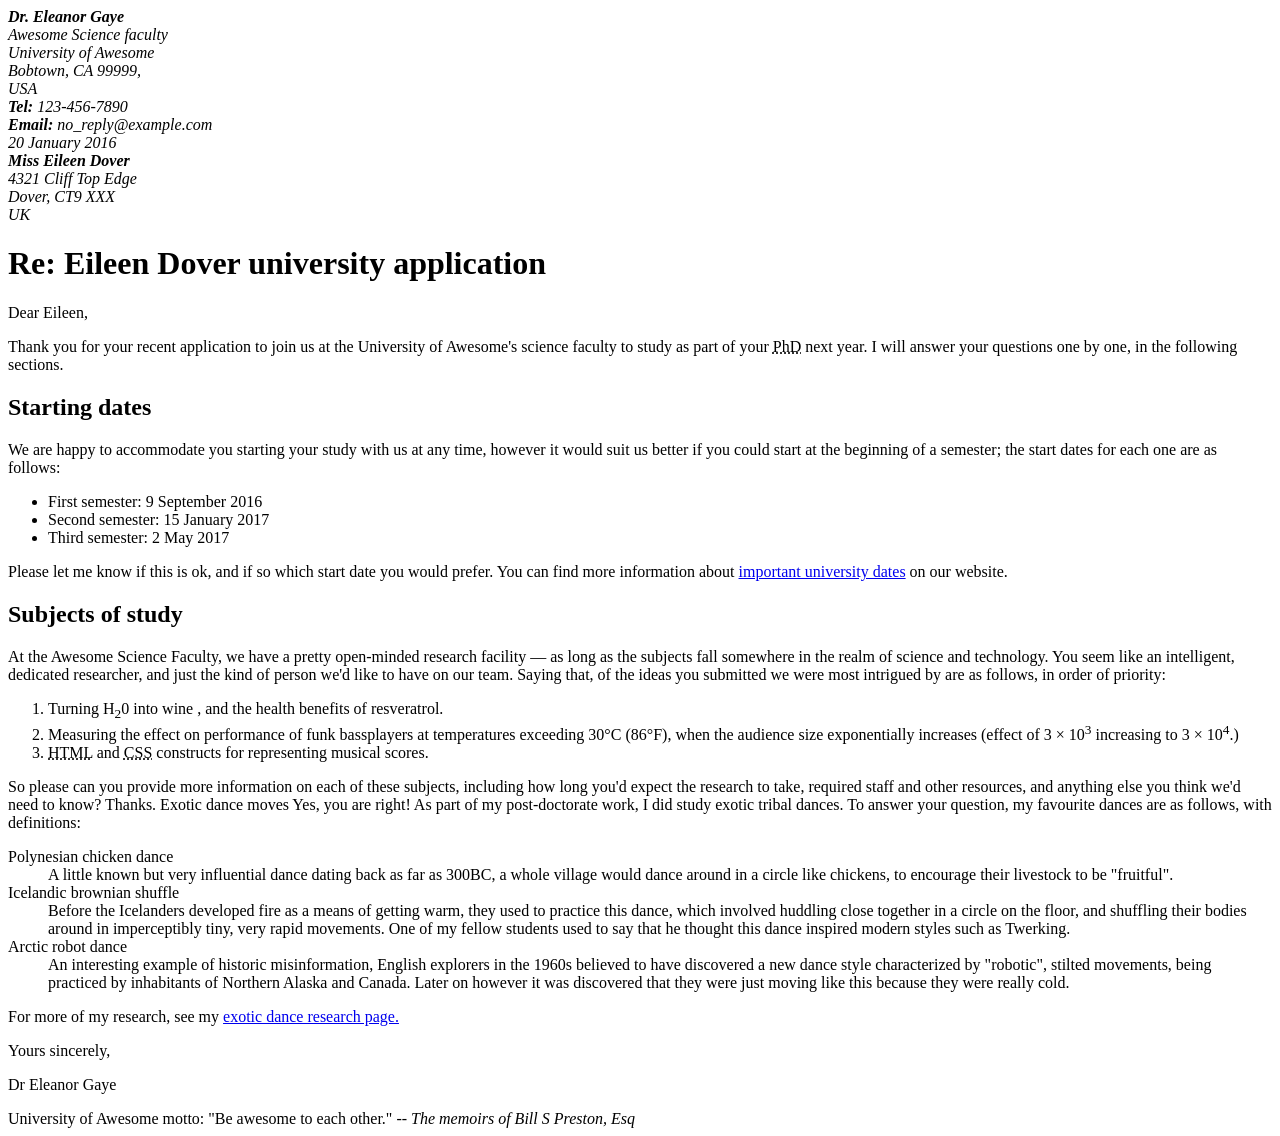
==== index.html @ a882a073 "feat: add document index.html" ====
<!DOCTYPE html>
<html lang="en">
<head>
    <meta charset="UTF-8">
    <meta name="viewport" content="width=device-width, initial-scale=1.0">
    <title>Markup this Letter</title>
    <link rel="stylesheet" href="./styles.css">
</head>
<body>
    <address class="sender-column">

        <strong>Dr. Eleanor Gaye <br></strong> 
        Awesome Science faculty <br>
        University of Awesome <br>
        Bobtown, CA 99999, <br>
        USA <br>
        <strong>Tel:</strong> 123-456-7890 <br>
       <strong>Email:</strong> no_reply@example.com <br>
        
        20 January 2016 <br>
    </address>
<address>

   <strong>Miss Eileen Dover <br></strong> 
    4321 Cliff Top Edge <br>
    Dover, CT9 XXX <br>
    UK <br>
</address>


<h1>Re: Eileen Dover university application</h1>

<p>
Dear Eileen,

</p>
<p>
Thank you for your recent application to join us at the University of Awesome's science faculty to study as part of your <abbr title="doctor of philisophy">PhD</abbr> next year. I will answer your questions one by one, in the following sections.
</p>
<h2>Starting dates</h2>


We are happy to accommodate you starting your study with us at any time, however it would suit us better if you could start at the beginning of a semester; the start dates for each one are as follows:
<ul>
    <li>First semester: 9 September 2016</li>
    <li>Second semester: 15 January 2017</li>
    <li>Third semester: 2 May 2017
    </li>
</ul>
Please let me know if this is ok, and if so which start date you would prefer.

You can find more information about <a href="https://univelcity.com/" target="_blank">important university dates</a> on our website.


<h2>Subjects of study
</h2>
At the Awesome Science Faculty, we have a pretty open-minded research facility — as long as the subjects fall somewhere in the realm of science and technology. You seem like an intelligent, dedicated researcher, and just the kind of person we'd like to have on our team. Saying that, of the ideas you submitted we were most intrigued by are as follows, in order of priority:
   <ol>
    <li>Turning H<sub>2</sub>0 into wine , and the health benefits  of resveratrol.</li>
    <li>Measuring the effect on performance of funk bassplayers at temperatures exceeding 30°C (86°F), when the audience size exponentially increases (effect of 3 × 10<sup>3</sup> increasing to 3 × 10<sup>4</sup>.)</li>
    <li><abbr title="hyper text Markup language">HTML</abbr> and <abbr title="cascading style script">CSS</abbr> constructs for representing musical scores.</li>
   </ol>
   

So please can you provide more information on each of these subjects, including how long you'd expect the research to take, required staff and other resources, and anything else you think we'd need to know? Thanks.


Exotic dance moves

Yes, you are right! As part of my post-doctorate work, I did study exotic tribal dances. To answer your question, my favourite dances are as follows, with definitions:
<dl>

 </dl>
    <dt>Polynesian chicken dance</dt>
    <dd>A little known but very influential dance dating back as far as 300BC, a whole village would dance around in a circle like chickens, to encourage their livestock to be "fruitful".</dd>

    <dt>Icelandic brownian shuffle</dt>
    <dd>Before the Icelanders developed fire as a means of getting warm, they used to practice this dance, which involved huddling close together in a circle on the floor, and shuffling their bodies around in imperceptibly tiny, very rapid movements. One of my fellow students used to say that he thought this dance inspired modern styles such as Twerking.</dd>

    <dt>Arctic robot dance</dt>
    <dd>An interesting example of historic misinformation, English explorers in the 1960s believed to have discovered a new dance style characterized by "robotic", stilted movements, being practiced by inhabitants of Northern Alaska and Canada. Later on however it was discovered that they were just moving like this because they were really cold.</dd>

<p>For more of my research, see my <a href="https://univelcity.com/" target="_blank">exotic dance research page.</a>

<p>Yours sincerely,</p>
<p>Dr Eleanor Gaye</p>

University of Awesome motto: "Be awesome to each other." -- <em>The memoirs of Bill S Preston, Esq</em>
</body>
</html>
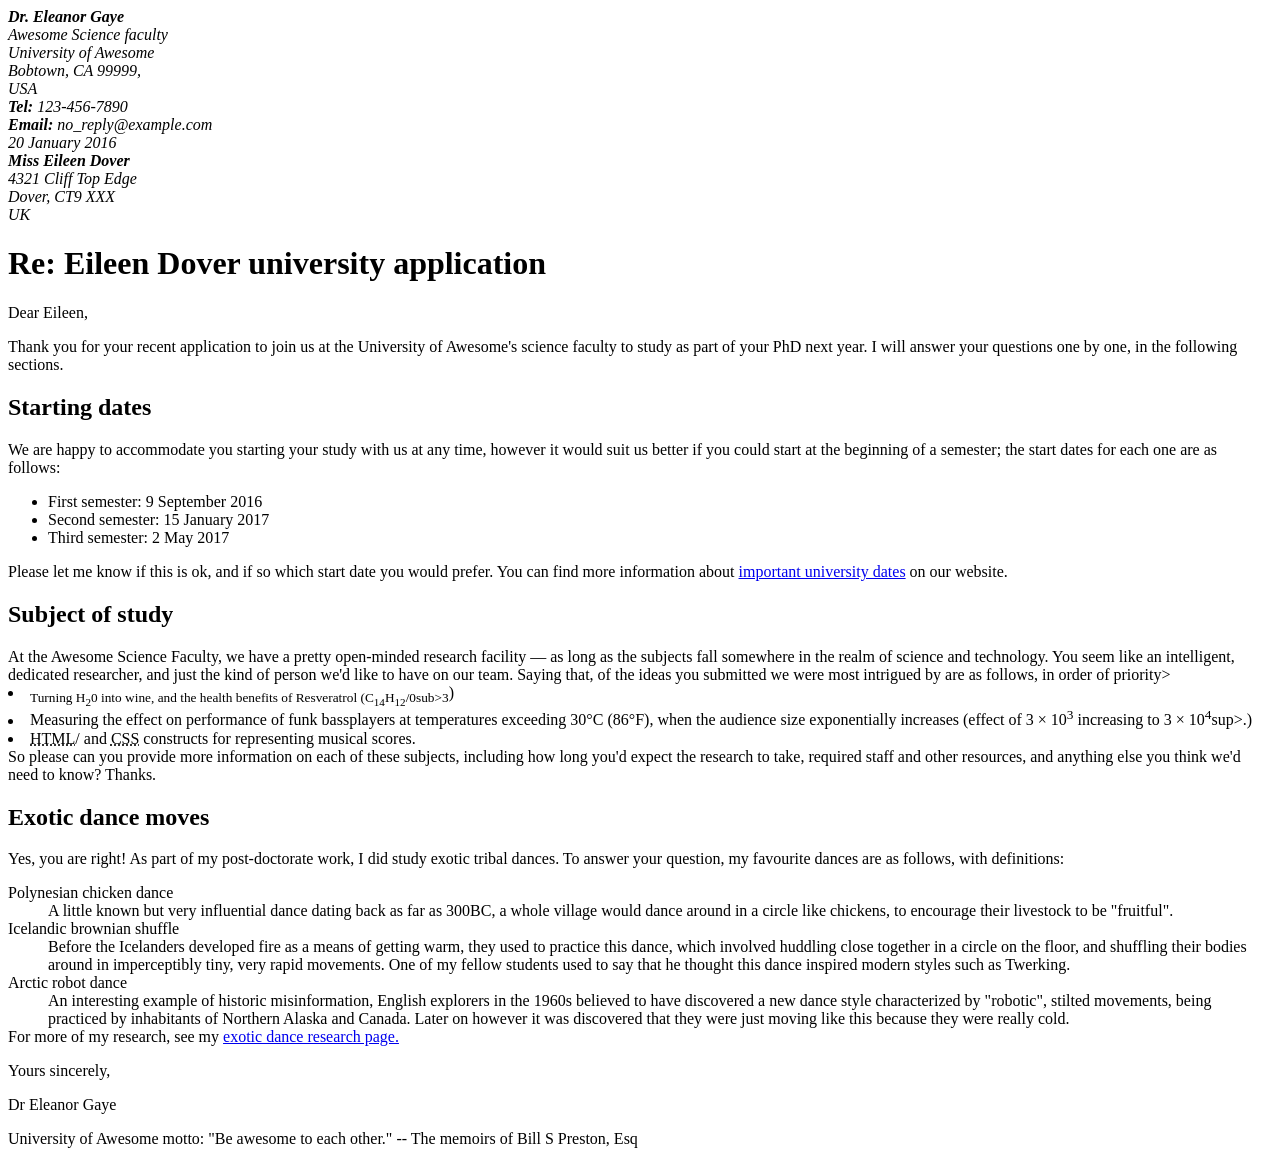
==== commit ad32420e: "fix: correct formatting and improve clarity in index.html" ====
--- a/index.html
+++ b/index.html
@@ -9,19 +9,19 @@
 <body>
     <address class="sender-column">
 
-        <strong>Dr. Eleanor Gaye <br></strong> 
+        <strong>Dr. Eleanor Gaye <br></strong>
         Awesome Science faculty <br>
         University of Awesome <br>
         Bobtown, CA 99999, <br>
         USA <br>
         <strong>Tel:</strong> 123-456-7890 <br>
-       <strong>Email:</strong> no_reply@example.com <br>
+        <strong>Email:</strong> no_reply@example.com <br>
         
         20 January 2016 <br>
     </address>
 <address>
 
-   <strong>Miss Eileen Dover <br></strong> 
+    <strong>Miss Eileen Dover <br></strong>
     4321 Cliff Top Edge <br>
     Dover, CT9 XXX <br>
     UK <br>
@@ -35,8 +35,9 @@
 
 </p>
 <p>
-Thank you for your recent application to join us at the University of Awesome's science faculty to study as part of your <abbr title="doctor of philisophy">PhD</abbr> next year. I will answer your questions one by one, in the following sections.
+Thank you for your recent application to join us at the University of Awesome's science faculty to study as part of your PhD next year. I will answer your questions one by one, in the following sections.
 </p>
+
 <h2>Starting dates</h2>
 
 
@@ -44,33 +45,33 @@
 <ul>
     <li>First semester: 9 September 2016</li>
     <li>Second semester: 15 January 2017</li>
-    <li>Third semester: 2 May 2017
-    </li>
+    <li>Third semester: 2 May 2017</li>
 </ul>
+
 Please let me know if this is ok, and if so which start date you would prefer.
 
-You can find more information about <a href="https://univelcity.com/" target="_blank">important university dates</a> on our website.
+You can find more information about <a href="https://univelcity.com/" target="_blank">important university dates</a>  on our website.
 
 
-<h2>Subjects of study
-</h2>
-At the Awesome Science Faculty, we have a pretty open-minded research facility — as long as the subjects fall somewhere in the realm of science and technology. You seem like an intelligent, dedicated researcher, and just the kind of person we'd like to have on our team. Saying that, of the ideas you submitted we were most intrigued by are as follows, in order of priority:
-   <ol>
-    <li>Turning H<sub>2</sub>0 into wine , and the health benefits  of resveratrol.</li>
-    <li>Measuring the effect on performance of funk bassplayers at temperatures exceeding 30°C (86°F), when the audience size exponentially increases (effect of 3 × 10<sup>3</sup> increasing to 3 × 10<sup>4</sup>.)</li>
-    <li><abbr title="hyper text Markup language">HTML</abbr> and <abbr title="cascading style script">CSS</abbr> constructs for representing musical scores.</li>
-   </ol>
-   
+<h2>Subject of study</h2>
+
+At the Awesome Science Faculty, we have a pretty open-minded research facility — as long as the subjects fall somewhere in the realm of science and technology. You seem like an intelligent, dedicated researcher, and just the kind of person we'd like to have on our team. Saying that, of the ideas you submitted we were most intrigued by are as follows, in order of priority>
+<li>
+    <sub>Turning H<sub>2</sub>0 into wine, and the health benefits of Resveratrol  (C<sub>14</sub>H<sub>12</sub>/0sub>3</sub>)</li>
+    <li>Measuring the effect on performance of funk bassplayers at temperatures exceeding 30°C (86°F), when the audience size exponentially increases (effect of 3 × 10<sup>3</sup> increasing to 3 × 10<sup>4</sup>sup>.)</li>
+    <li><abbr title="hyper text markup language">HTML</abbr>/ and <abbr title="cascading style script">CSS</abbr> constructs for representing musical scores.</li>
+</ol>
+
+
 
 So please can you provide more information on each of these subjects, including how long you'd expect the research to take, required staff and other resources, and anything else you think we'd need to know? Thanks.
 
 
-Exotic dance moves
+<h2>Exotic dance moves</h2>
 
 Yes, you are right! As part of my post-doctorate work, I did study exotic tribal dances. To answer your question, my favourite dances are as follows, with definitions:
-<dl>
+<p>
 
- </dl>
     <dt>Polynesian chicken dance</dt>
     <dd>A little known but very influential dance dating back as far as 300BC, a whole village would dance around in a circle like chickens, to encourage their livestock to be "fruitful".</dd>
 
@@ -80,11 +81,13 @@
     <dt>Arctic robot dance</dt>
     <dd>An interesting example of historic misinformation, English explorers in the 1960s believed to have discovered a new dance style characterized by "robotic", stilted movements, being practiced by inhabitants of Northern Alaska and Canada. Later on however it was discovered that they were just moving like this because they were really cold.</dd>
 
-<p>For more of my research, see my <a href="https://univelcity.com/" target="_blank">exotic dance research page.</a>
 
+
+For more of my research, see my <a href="https://univelcity.com/" target="_blank">exotic dance research page.</a> 
+</p>
 <p>Yours sincerely,</p>
-<p>Dr Eleanor Gaye</p>
-
-University of Awesome motto: "Be awesome to each other." -- <em>The memoirs of Bill S Preston, Esq</em>
+<p>Dr Eleanor Gaye
+</p>
+University of Awesome motto: "Be awesome to each other." -- The memoirs of Bill S Preston, Esq
 </body>
 </html>
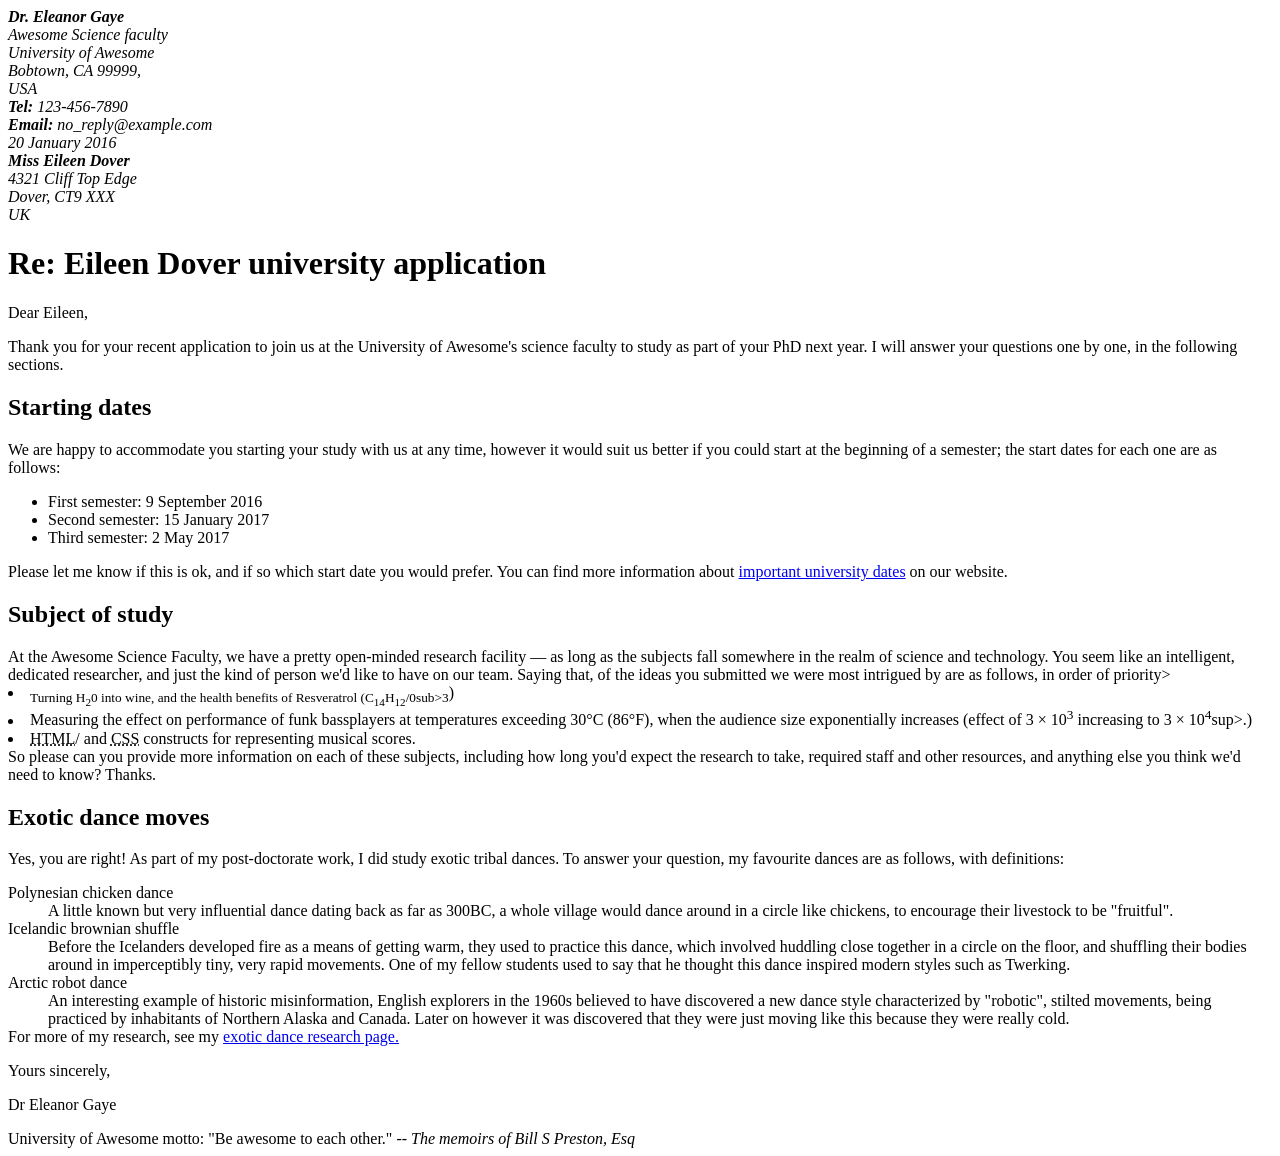
==== commit 5993b050: "fix: italicize the quote in the University motto for emphasis" ====
--- a/index.html
+++ b/index.html
@@ -88,6 +88,6 @@
 <p>Yours sincerely,</p>
 <p>Dr Eleanor Gaye
 </p>
-University of Awesome motto: "Be awesome to each other." -- The memoirs of Bill S Preston, Esq
+University of Awesome motto: "Be awesome to each other." -- <em>The memoirs of Bill S Preston, Esq</em>
 </body>
 </html>
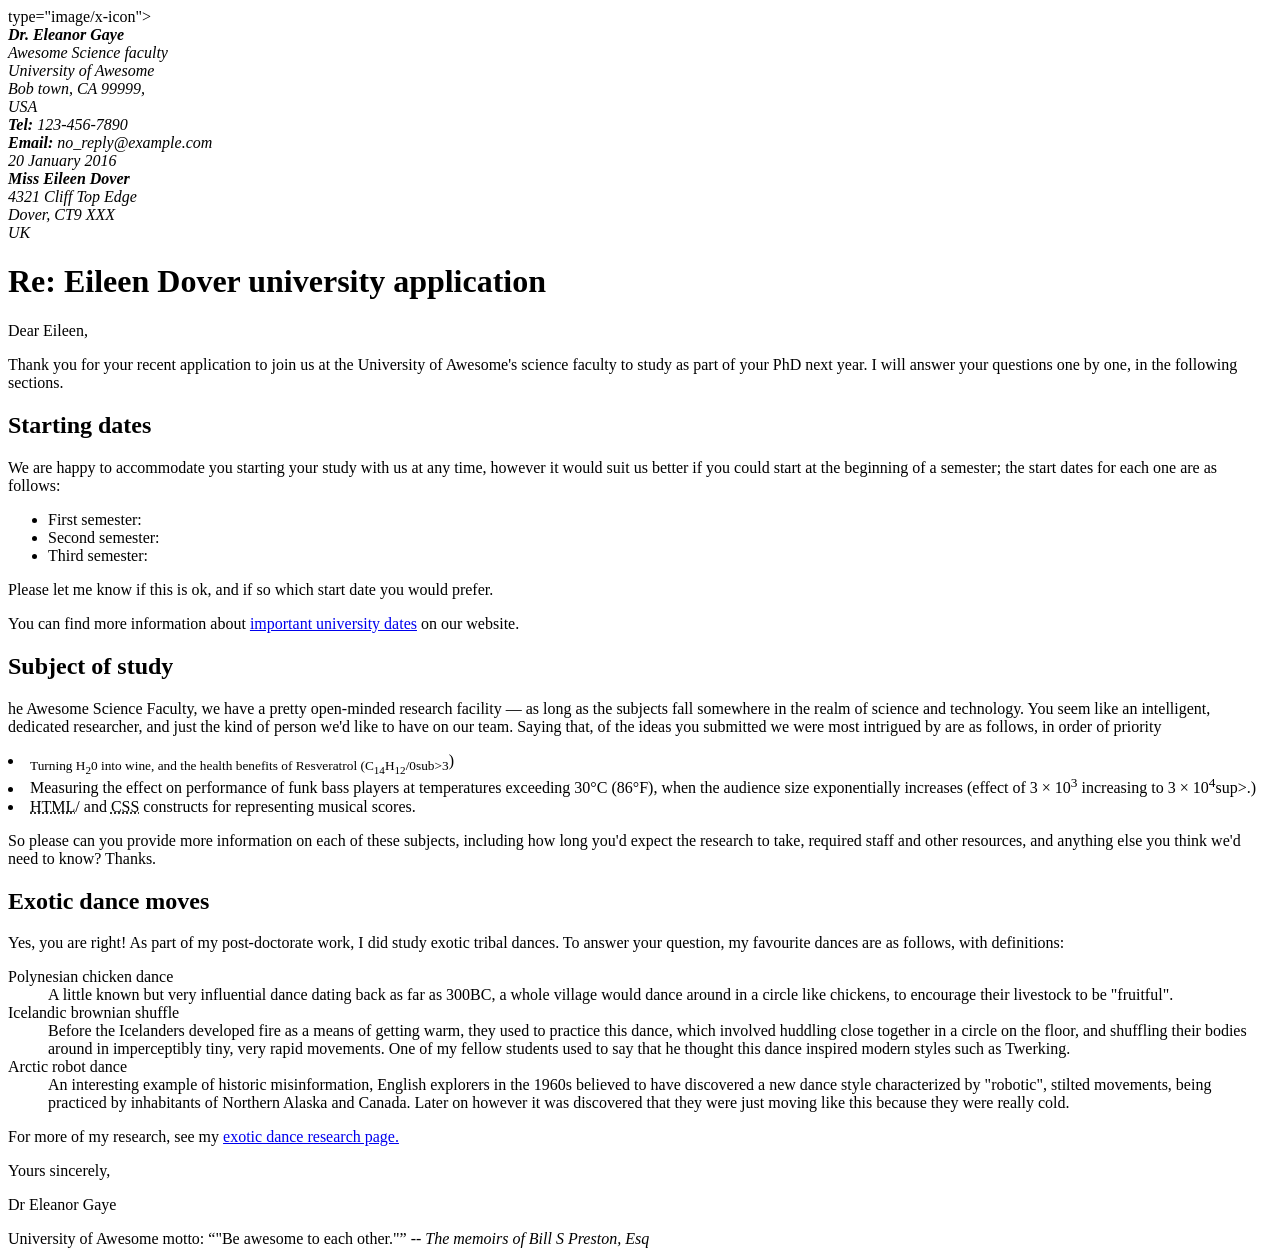
==== commit fe95e8c5: "fix: html-assignment" ====
--- a/index.html
+++ b/index.html
@@ -5,6 +5,7 @@
     <meta name="viewport" content="width=device-width, initial-scale=1.0">
     <title>Markup this Letter</title>
     <link rel="stylesheet" href="./styles.css">
+    <link rel="shortcut icon" href="./favicon.ico"> type="image/x-icon">
 </head>
 <body>
     <address class="sender-column">
@@ -12,7 +13,7 @@
         <strong>Dr. Eleanor Gaye <br></strong>
         Awesome Science faculty <br>
         University of Awesome <br>
-        Bobtown, CA 99999, <br>
+        Bob town, CA 99999, <br>
         USA <br>
         <strong>Tel:</strong> 123-456-7890 <br>
         <strong>Email:</strong> no_reply@example.com <br>
@@ -34,44 +35,40 @@
 Dear Eileen,
 
 </p>
-<p>
-Thank you for your recent application to join us at the University of Awesome's science faculty to study as part of your PhD next year. I will answer your questions one by one, in the following sections.
-</p>
-
+ <p>Thank you for your recent application to join us at the University of Awesome's science faculty to study as part of your PhD next year. I will answer your questions one by one, in the following sections.</p></p>
 <h2>Starting dates</h2>
 
 
 We are happy to accommodate you starting your study with us at any time, however it would suit us better if you could start at the beginning of a semester; the start dates for each one are as follows:
 <ul>
-    <li>First semester: 9 September 2016</li>
-    <li>Second semester: 15 January 2017</li>
-    <li>Third semester: 2 May 2017</li>
+    <li>First semester: <time datetime="2016-09" 9 September 2016</li>
+    <li>Second semester: <time datetime="2017-01" 15 January 2017</li>
+    <li>Third semester: <time datetime="2017-05" May 2017</li>
 </ul>
 
-Please let me know if this is ok, and if so which start date you would prefer.
+<p>Please let me know if this is ok, and if so which start date you would prefer.</p>
 
-You can find more information about <a href="https://univelcity.com/" target="_blank">important university dates</a>  on our website.
+<p>You can find more information about <a href="https://univelcity.com/" target="_blank">important university dates</a>  on our website.</p>
 
 
 <h2>Subject of study</h2>
 
-At the Awesome Science Faculty, we have a pretty open-minded research facility — as long as the subjects fall somewhere in the realm of science and technology. You seem like an intelligent, dedicated researcher, and just the kind of person we'd like to have on our team. Saying that, of the ideas you submitted we were most intrigued by are as follows, in order of priority>
+<p> he Awesome Science Faculty, we have a pretty open-minded research facility — as long as the subjects fall somewhere in the realm of science and technology. You seem like an intelligent, dedicated researcher, and just the kind of person we'd like to have on our team. Saying that, of the ideas you submitted we were most intrigued by are as follows, in order of priority</p>
+
 <li>
     <sub>Turning H<sub>2</sub>0 into wine, and the health benefits of Resveratrol  (C<sub>14</sub>H<sub>12</sub>/0sub>3</sub>)</li>
-    <li>Measuring the effect on performance of funk bassplayers at temperatures exceeding 30°C (86°F), when the audience size exponentially increases (effect of 3 × 10<sup>3</sup> increasing to 3 × 10<sup>4</sup>sup>.)</li>
-    <li><abbr title="hyper text markup language">HTML</abbr>/ and <abbr title="cascading style script">CSS</abbr> constructs for representing musical scores.</li>
+    <li>Measuring the effect on performance of funk bass players at temperatures exceeding 30°C (86°F), when the audience size exponentially increases (effect of 3 × 10<sup>3</sup> increasing to 3 × 10<sup>4</sup>sup>.)</li>
+    <li><abbr title="Hyper-Text Markup Language">HTML</abbr>/ and <abbr title="Cascading Style Script">CSS</abbr> constructs for representing musical scores.</li>
 </ol>
 
 
 
-So please can you provide more information on each of these subjects, including how long you'd expect the research to take, required staff and other resources, and anything else you think we'd need to know? Thanks.
-
+<p>So please can you provide more information on each of these subjects, including how long you'd expect the research to take, required staff and other resources, and anything else you think we'd need to know? Thanks.</p>
 
 <h2>Exotic dance moves</h2>
 
-Yes, you are right! As part of my post-doctorate work, I did study exotic tribal dances. To answer your question, my favourite dances are as follows, with definitions:
-<p>
-
+<p>Yes, you are right! As part of my post-doctorate work, I did study exotic tribal dances. To answer your question, my favourite dances are as follows, with definitions:</p>
+<dl>
     <dt>Polynesian chicken dance</dt>
     <dd>A little known but very influential dance dating back as far as 300BC, a whole village would dance around in a circle like chickens, to encourage their livestock to be "fruitful".</dd>
 
@@ -79,15 +76,11 @@
     <dd>Before the Icelanders developed fire as a means of getting warm, they used to practice this dance, which involved huddling close together in a circle on the floor, and shuffling their bodies around in imperceptibly tiny, very rapid movements. One of my fellow students used to say that he thought this dance inspired modern styles such as Twerking.</dd>
 
     <dt>Arctic robot dance</dt>
-    <dd>An interesting example of historic misinformation, English explorers in the 1960s believed to have discovered a new dance style characterized by "robotic", stilted movements, being practiced by inhabitants of Northern Alaska and Canada. Later on however it was discovered that they were just moving like this because they were really cold.</dd>
-
-
-
-For more of my research, see my <a href="https://univelcity.com/" target="_blank">exotic dance research page.</a> 
-</p>
+    <dd>An interesting example of historic misinformation, English explorers in the 1960s believed to have discovered a new dance style characterized by "robotic", stilted movements, being practiced by inhabitants of Northern Alaska and Canada. Later on however it was discovered that they were just moving like this because they were really cold.</dd> 
+</dl>
+</p>For more of my research, see my <a href="https://univelcity.com/" target="_blank">exotic dance research page.</a></p>
 <p>Yours sincerely,</p>
-<p>Dr Eleanor Gaye
-</p>
-University of Awesome motto: "Be awesome to each other." -- <em>The memoirs of Bill S Preston, Esq</em>
+Dr Eleanor Gaye</p>
+</p>University of Awesome motto: <q>"Be awesome to each other."</q> -- <em>The memoirs of Bill S Preston, Esq</em>
 </body>
 </html>
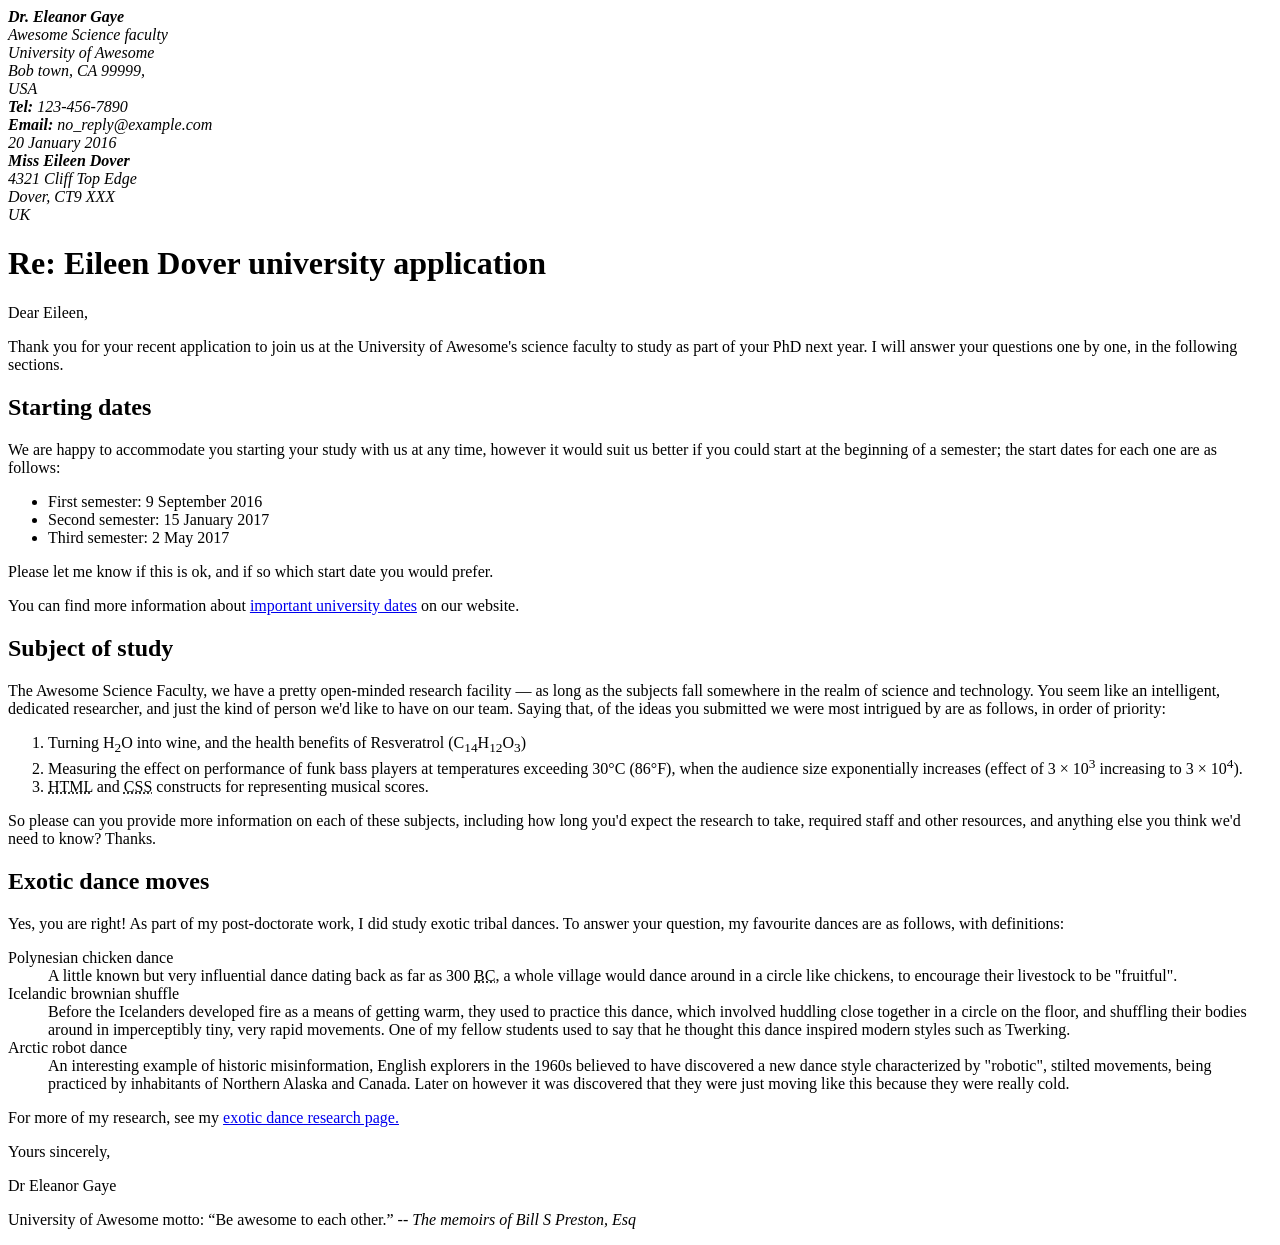
==== commit 4f70ae98: "fix: html-assignment" ====
--- a/index.html
+++ b/index.html
@@ -5,7 +5,7 @@
     <meta name="viewport" content="width=device-width, initial-scale=1.0">
     <title>Markup this Letter</title>
     <link rel="stylesheet" href="./styles.css">
-    <link rel="shortcut icon" href="./favicon.ico"> type="image/x-icon">
+    <link rel="shortcut icon" href="./favicon.ico" type="image/x-icon">
 </head>
 <body>
     <address class="sender-column">
@@ -35,33 +35,31 @@
 Dear Eileen,
 
 </p>
- <p>Thank you for your recent application to join us at the University of Awesome's science faculty to study as part of your PhD next year. I will answer your questions one by one, in the following sections.</p></p>
+ <p>Thank you for your recent application to join us at the University of Awesome's science faculty to study as part of your PhD next year. I will answer your questions one by one, in the following sections.</p>
 <h2>Starting dates</h2>
 
 
 We are happy to accommodate you starting your study with us at any time, however it would suit us better if you could start at the beginning of a semester; the start dates for each one are as follows:
 <ul>
-    <li>First semester: <time datetime="2016-09" 9 September 2016</li>
-    <li>Second semester: <time datetime="2017-01" 15 January 2017</li>
-    <li>Third semester: <time datetime="2017-05" May 2017</li>
+    <li>First semester: <time datetime="2016-09">9 September 2016</time></li>
+    <li>Second semester: <time datetime="2017-01">15 January 2017</time></li>
+    <li>Third semester: <time datetime="2017-05">2 May 2017</time></li>
 </ul>
 
 <p>Please let me know if this is ok, and if so which start date you would prefer.</p>
 
-<p>You can find more information about <a href="https://univelcity.com/" target="_blank">important university dates</a>  on our website.</p>
+<p>You can find more information about <a href="https://univelcity.com/" target="_blank">important university dates</a> on our website.</p>
 
 
 <h2>Subject of study</h2>
 
-<p> he Awesome Science Faculty, we have a pretty open-minded research facility — as long as the subjects fall somewhere in the realm of science and technology. You seem like an intelligent, dedicated researcher, and just the kind of person we'd like to have on our team. Saying that, of the ideas you submitted we were most intrigued by are as follows, in order of priority</p>
+<p>The Awesome Science Faculty, we have a pretty open-minded research facility — as long as the subjects fall somewhere in the realm of science and technology. You seem like an intelligent, dedicated researcher, and just the kind of person we'd like to have on our team. Saying that, of the ideas you submitted we were most intrigued by are as follows, in order of priority:</p>
 
-<li>
-    <sub>Turning H<sub>2</sub>0 into wine, and the health benefits of Resveratrol  (C<sub>14</sub>H<sub>12</sub>/0sub>3</sub>)</li>
-    <li>Measuring the effect on performance of funk bass players at temperatures exceeding 30°C (86°F), when the audience size exponentially increases (effect of 3 × 10<sup>3</sup> increasing to 3 × 10<sup>4</sup>sup>.)</li>
-    <li><abbr title="Hyper-Text Markup Language">HTML</abbr>/ and <abbr title="Cascading Style Script">CSS</abbr> constructs for representing musical scores.</li>
+<ol>
+    <li>Turning H<sub>2</sub>O into wine, and the health benefits of Resveratrol (C<sub>14</sub>H<sub>12</sub>O<sub>3</sub>)</li>
+    <li>Measuring the effect on performance of funk bass players at temperatures exceeding 30°C (86°F), when the audience size exponentially increases (effect of 3 × 10<sup>3</sup> increasing to 3 × 10<sup>4</sup>).</li>
+    <li><abbr title="Hyper-Text Markup Language">HTML</abbr> and <abbr title="Cascading Style Sheets">CSS</abbr> constructs for representing musical scores.</li>
 </ol>
-
-
 
 <p>So please can you provide more information on each of these subjects, including how long you'd expect the research to take, required staff and other resources, and anything else you think we'd need to know? Thanks.</p>
 
@@ -70,17 +68,18 @@
 <p>Yes, you are right! As part of my post-doctorate work, I did study exotic tribal dances. To answer your question, my favourite dances are as follows, with definitions:</p>
 <dl>
     <dt>Polynesian chicken dance</dt>
-    <dd>A little known but very influential dance dating back as far as 300BC, a whole village would dance around in a circle like chickens, to encourage their livestock to be "fruitful".</dd>
+    <dd>A little known but very influential dance dating back as far as 300 <abbr title="Before Christ">BC</abbr>, a whole village would dance around in a circle like chickens, to encourage their livestock to be "fruitful".</dd>
 
     <dt>Icelandic brownian shuffle</dt>
     <dd>Before the Icelanders developed fire as a means of getting warm, they used to practice this dance, which involved huddling close together in a circle on the floor, and shuffling their bodies around in imperceptibly tiny, very rapid movements. One of my fellow students used to say that he thought this dance inspired modern styles such as Twerking.</dd>
 
     <dt>Arctic robot dance</dt>
-    <dd>An interesting example of historic misinformation, English explorers in the 1960s believed to have discovered a new dance style characterized by "robotic", stilted movements, being practiced by inhabitants of Northern Alaska and Canada. Later on however it was discovered that they were just moving like this because they were really cold.</dd> 
+    <dd>An interesting example of historic misinformation, English explorers in the 1960s believed to have discovered a new dance style characterized by "robotic", stilted movements, being practiced by inhabitants of Northern Alaska and Canada. Later on however it was discovered that they were just moving like this because they were really cold.</dd>
 </dl>
-</p>For more of my research, see my <a href="https://univelcity.com/" target="_blank">exotic dance research page.</a></p>
+
+<p>For more of my research, see my <a href="https://univelcity.com/" target="_blank">exotic dance research page.</a></p>
 <p>Yours sincerely,</p>
-Dr Eleanor Gaye</p>
-</p>University of Awesome motto: <q>"Be awesome to each other."</q> -- <em>The memoirs of Bill S Preston, Esq</em>
+Dr Eleanor Gaye
+<p>University of Awesome motto: <q>Be awesome to each other.</q> -- <em>The memoirs of Bill S Preston, Esq</em></p>
 </body>
 </html>
